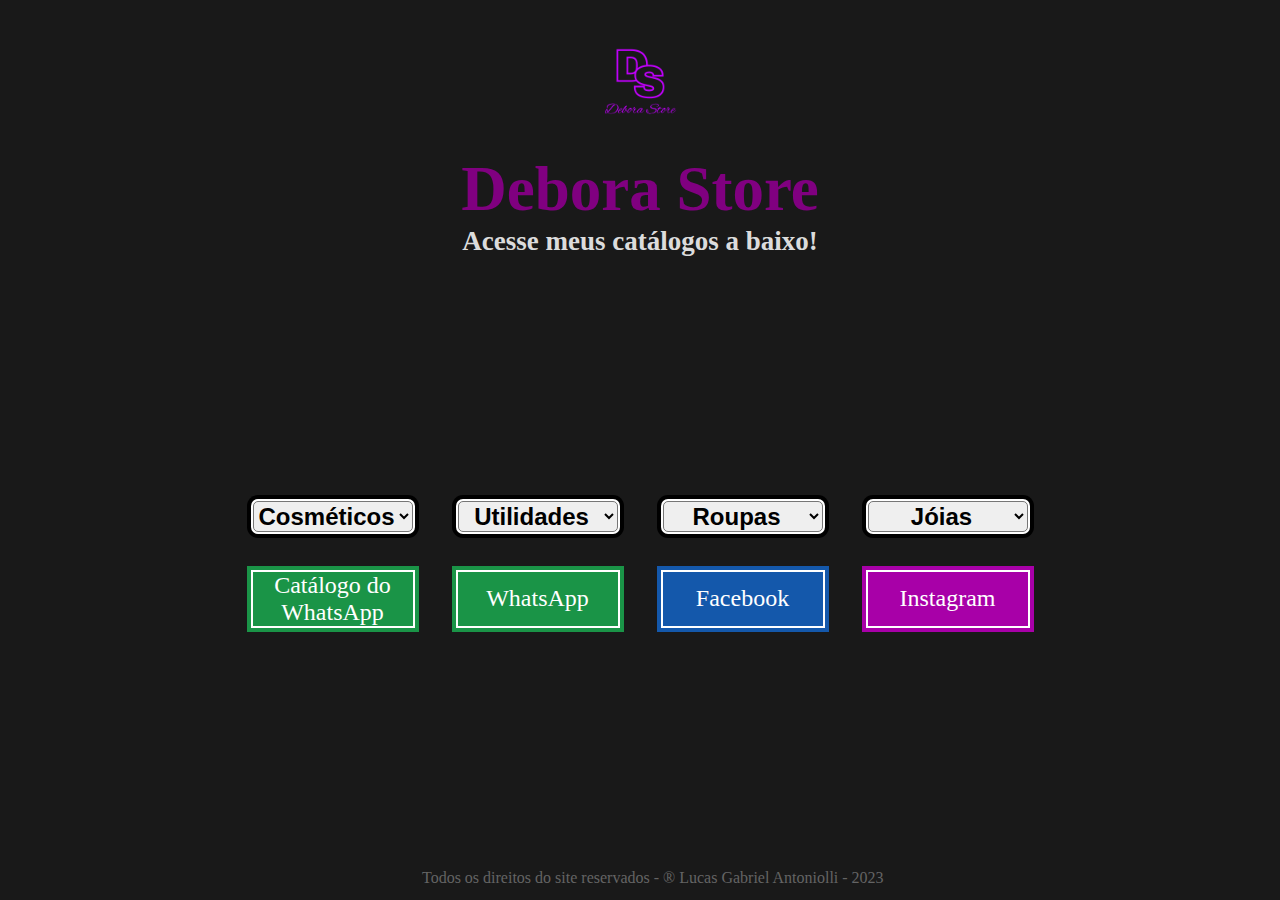
==== index.html @ 42cf65c9 "Add files via upload" ====
<!DOCTYPE html>
<html lang="en">
<head>
    <meta charset="UTF-8">
    <meta name="viewport" content="width=device-width, initial-scale=1.0">
    <link rel="stylesheet" href="style.css">
    <title>Document</title>
</head>
<body>
    <div class="principal">
        <header>
            <img src="S.png" width="100px" height="100px" alt="">
            <h1>Debora Store</h1>
            <h3>Acesse meus catálogos a baixo!</h3>
        </header>
        <main>
            <div class="links">
                <select onchange="window.open(this.options[this.selectedIndex].value)">
                    <option disabled selected>Cosméticos</option>
                    <option value="https://catalogo.jequiti.com.br/2023/episodio-10_23/">Jequiti</option>
                    <option value="https://conecta.avon.com.br/revista/?campanha=18&ano=2023&representante=77030435">Avon</option>
                    <option value="https://revendedora.abelharainha.com.br/catalogo/">Abelha Rainha</option>
                    <option value="https://natura.com.vc/13_brasil-0b3m8">Natura</option>
                    <option value="https://minhaloja.eudora.com.br/eudora-princess-premium">Eudora</option>
                </select> 
                <select onchange="window.open(this.options[this.selectedIndex].value)">
                    <option disabled selected>Utilidades</option>
                    <option value="https://catalogos.hiroshima.com.br/07-08-09/pravoce">Pra Você</option>
                    <option value="">Avon Moda e Casa</option>
                </select> 
                <select onchange="window.open(this.options[this.selectedIndex].value)">
                    <option disabled selected>Roupas</option>
                    <option value="https://catalogos.hiroshima.com.br/07-08-09/hiroshima">Hiroshima</option>
                </select> 
                <select onchange="window.open(this.options[this.selectedIndex].value)">
                    <option disabled selected>Jóias</option>
                    <option value="https://catalogos.hiroshima.com.br/07-08-09/larc">L'Arc en Ciel</option>
                </select> 
            </div>
            <div class="links">
                <a class="wt" target="_blank" href="https://wa.me/c/554691397716">Catálogo do WhatsApp</a>
                <a class="wt" target="_blank" href="https://wa.me/message/5I6JFK2PGFXEF1">WhatsApp</a>
                <a class="fc" target="_blank" href="https://www.facebook.com/debora.antoniolli.1">Facebook</a>
                <a class="in" target="_blank" href="https://instagram.com/deboraantoniollimaria?igshid=MzNlNGNkZWQ4Mg==">Instagram</a>
            </div>
        </main>
        <footer>
            <p>
                Todos os direitos do site reservados - &REG; Lucas Gabriel Antoniolli - 2023
            </p>
        </footer>
    </div>
</body>
</html>
---- style.css ----
* {
    margin: 0%;
    padding: 0%;
}

html, body {
    overflow-x: hidden;
    height: 100vh;
    background-color: #191919;
}

header {
    color: #dcdcdc;
}

header img {
    margin-block: 2vh;
}

header h1 {
    font-size: 7vh;
    color: purple;
}

header h3 {
    font-size: 3vh;
}

.principal {
    height: 100%;
    display: flex;
    flex-direction: column;
    align-items: center;
    justify-content: space-between;
}

footer, main, header {
    margin-block: 1%;
    width: 100%;
}

main .links {
    display: grid; 
    justify-content: center; 
    grid-gap: 5px;  
    grid-template-columns: repeat(auto-fit, 200px);
}

main .links select {
    box-shadow: 0 0 0 2px #fff, 0 0 0 6px #000000;
    color: #000000;
    border-radius: 5px;
    margin: 10%;
    text-align: center;
    font-weight: 600;
    font-size: x-large;
}

main .links a {
    color: #fff;
    text-decoration: none;
    margin: 10%;
    text-align: center;
    font-size: x-large;
    display: flex;
    align-items: center;
    justify-content: center;
}

main .links .wt {
    box-shadow: 0 0 0 2px #fff, 0 0 0 6px #1a9447;
    background-color: #1a9447;
}

main .links .fc {
    box-shadow: 0 0 0 2px #fff, 0 0 0 6px #1458ab;
    background-color: #1458ab;
}

main .links .in {
    box-shadow: 0 0 0 2px #fff, 0 0 0 6px rgb(168, 0, 168);
    background-color: rgb(168, 0, 168);
}

header {
    text-align: center;
}

footer p {
    width: 100%;
    text-align: center;
    color: rgb(100, 100, 100);
    padding-inline: 1%;
}

@media only screen and (max-width: 450px) {
    footer p {
        font-size: smaller;
    }
    
    header h1 {
        font-size: 6vh;
        color: purple;
    }

    header h3 {
        font-size: 2.5vh;
    }
}
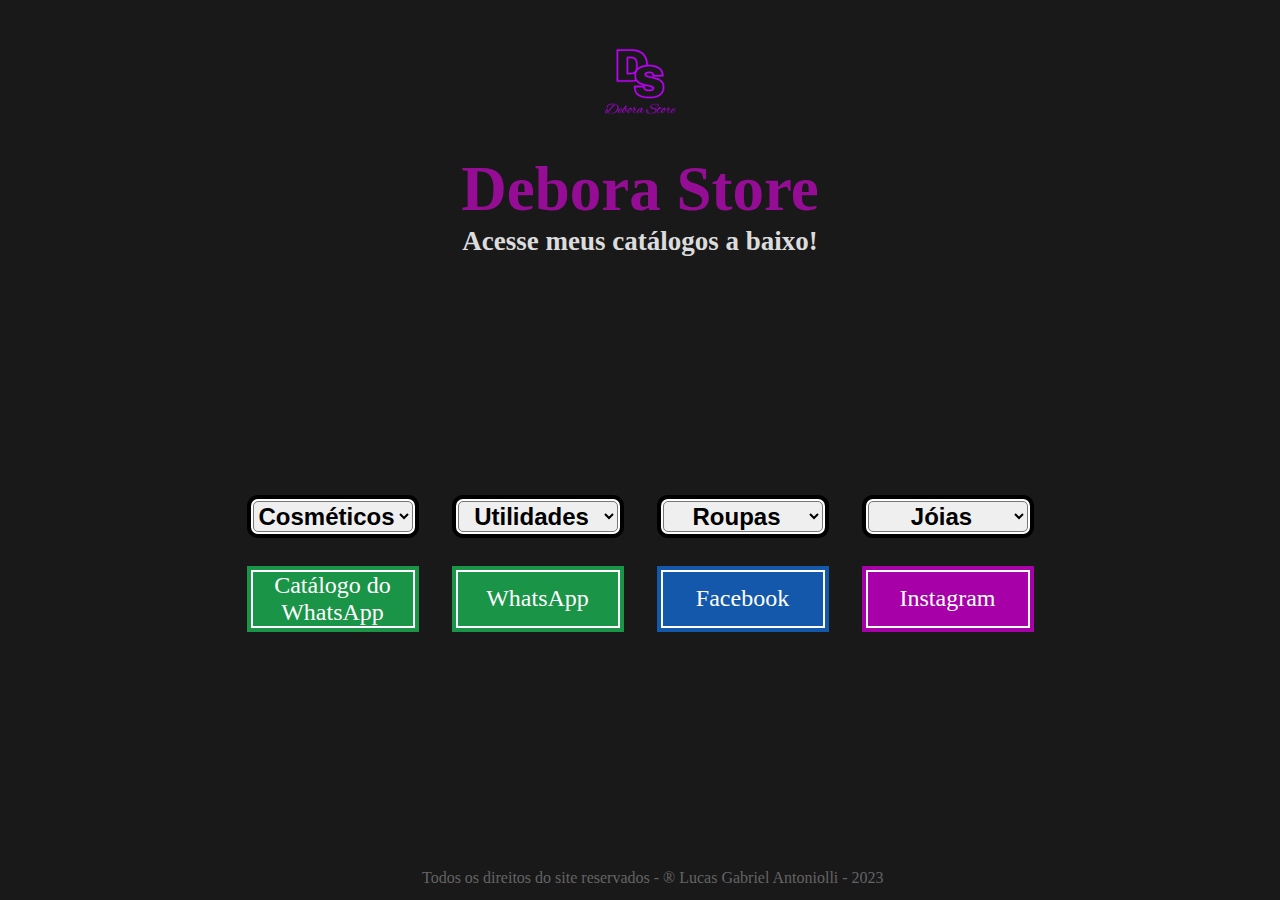
==== commit 1296d7cf: "Add files via upload" ====
--- a/index.html
+++ b/index.html
@@ -14,8 +14,14 @@
             <h3>Acesse meus catálogos a baixo!</h3>
         </header>
         <main>
+            <script>
+                function openLink(a) {
+                    window.open(a.options[a.selectedIndex].value);
+                    window.location.reload();
+                }
+            </script>
             <div class="links">
-                <select onchange="window.open(this.options[this.selectedIndex].value)">
+                <select onchange="openLink(this)">
                     <option disabled selected>Cosméticos</option>
                     <option value="https://catalogo.jequiti.com.br/2023/episodio-10_23/">Jequiti</option>
                     <option value="https://conecta.avon.com.br/revista/?campanha=18&ano=2023&representante=77030435">Avon</option>
@@ -23,16 +29,16 @@
                     <option value="https://natura.com.vc/13_brasil-0b3m8">Natura</option>
                     <option value="https://minhaloja.eudora.com.br/eudora-princess-premium">Eudora</option>
                 </select> 
-                <select onchange="window.open(this.options[this.selectedIndex].value)">
+                <select onchange="openLink(this)">
                     <option disabled selected>Utilidades</option>
                     <option value="https://catalogos.hiroshima.com.br/07-08-09/pravoce">Pra Você</option>
-                    <option value="">Avon Moda e Casa</option>
+                    <option value="https://conecta.avon.com.br/revista/?campanha=18&ano=2023&representante=77030435">Avon Moda e Casa</option>
                 </select> 
-                <select onchange="window.open(this.options[this.selectedIndex].value)">
+                <select onchange="openLink(this)">
                     <option disabled selected>Roupas</option>
                     <option value="https://catalogos.hiroshima.com.br/07-08-09/hiroshima">Hiroshima</option>
                 </select> 
-                <select onchange="window.open(this.options[this.selectedIndex].value)">
+                <select onchange="openLink(this)">
                     <option disabled selected>Jóias</option>
                     <option value="https://catalogos.hiroshima.com.br/07-08-09/larc">L'Arc en Ciel</option>
                 </select> 
--- a/style.css
+++ b/style.css
@@ -19,7 +19,7 @@
 
 header h1 {
     font-size: 7vh;
-    color: purple;
+    color: #950d95;
 }
 
 header h3 {
@@ -100,7 +100,7 @@
     
     header h1 {
         font-size: 6vh;
-        color: purple;
+        color: #950d95;
     }
 
     header h3 {
